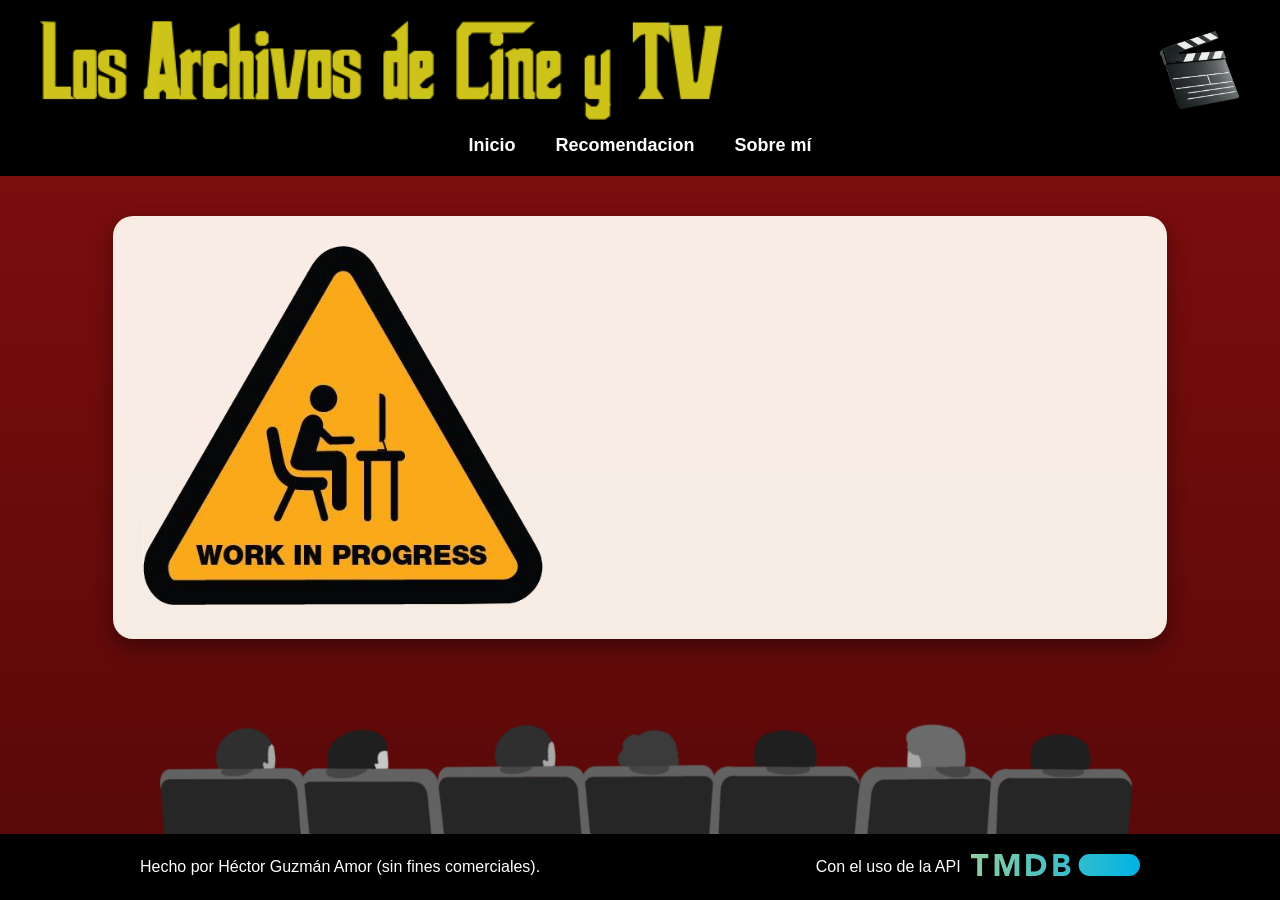
==== index.html @ 65351d61 "Add files via upload" ====
<!DOCTYPE html>
<html>
<head>
    <meta charset="UTF-8">
    <meta name="author" content="Hector Guzman Amor">
    <link rel="icon" href="imagenes/icono_pagina.png">
    <link rel="stylesheet" href="estilos.css">
    <title>Archivos Cine y TV</title>
</head>
<body>
    <header>
        <div class="parte-arriba-cabecera">
            <img class="titulo" src="imagenes/titulo_arch_cine_tv.png">
            <img class="claqueta" src="imagenes/claqueta.png">
        </div>
        <nav class="menu-navegacion">
            <ul>
                <li>
                    <a href="index.html">Inicio</a>
                </li>
                <li>
                    <a href="paginas/recomendacion.html">Recomendacion</a>
                </li>
                <li>
                    <a href="paginas/sobremi.html">Sobre mí</a>
                </li>
            </ul>
        </nav>
    </header>
    
    <main>
        <div class="contenedor">
            <img class="wip" src="imagenes/work-in-progress-icon.png">
        </div>
        <img class="espectadores" src="imagenes/espectadores.png">
    </main>
    <footer>
        <div class="pie-izquierdo">
            <p>Hecho por Héctor Guzmán Amor (sin fines comerciales).</p>
        </div>
        <div class="pie-derecho">
            <p>Con el uso de la API</p>
            <a href="https://developer.themoviedb.org/docs/getting-started">
            <img alt="The Movie Database" src="imagenes/tmdb.svg">
            </a>
        </div>
    </footer>
    
</body>
</html>
---- estilos.css ----
* {
    margin: 0;
    padding: 0;
    box-sizing: border-box;
}

.wip {
    width: 400px;
    align-self: center;
}

/* BODY para que el footer siempre quede abajo */
body {
    background-color: #1a1a1a;
    font-family: Arial, Helvetica, sans-serif;
    min-height: 100vh;
    display: flex;
    flex-direction: column;
}

/* HEADER */
header {
    background-color: black;
    padding: 20px 40px;
}

/* Imagen del título */
.titulo {
    height: 100px;
    width: auto;
    display: block;
}

.parte-arriba-cabecera {
    display: flex;
    align-items: center;
}

.claqueta {
    margin-left: auto;
    height: 80px;   /* ajusta si quieres */
    width: auto;
}

/* NAV dentro del header */
.menu-navegacion {
    margin-top: 15px;
}

/* Lista del menú */
.menu-navegacion ul {
    list-style: none;
    display: flex;
    justify-content: center;
    gap: 40px;
}

/* Enlaces del menú */
.menu-navegacion a {
    text-decoration: none;
    color: white;
    font-weight: bold;
    font-size: 18px;
}

.menu-navegacion a:hover {
    color: #ffd700;
}

main {
    background: linear-gradient(to bottom, #7b0d0d, #5a0909);
    flex: 1;
    padding: 40px 20px 0 20px;
    display: flex;
    flex-direction: column;
    align-items: center;
}

/* Imagen de espectadores */
.espectadores {
    width: 1000px;      /* tamaño moderado */
    height: auto;
    margin-top: auto;  /* la empuja hacia abajo */
    display: block;
}

/* CONTENEDOR central */
.contenedor {
    width: 85%;
    min-height: 400px;
    margin: 0 auto;
    background-color: rgba(255, 248, 240, 0.95);
    border-radius: 20px;
    padding: 30px;
    box-shadow: 0 8px 20px rgba(0,0,0,0.4);
}

footer {
    background-color: black;
    padding: 20px 0;
    color: white;
    font-family: "Trebuchet MS", Helvetica, sans-serif;
}

footer {
    display: flex;
    justify-content: center;
}

.pie-izquierdo,
.pie-derecho {
    width: 500px;          /* controla lo cerca que están del centro */
    display: flex;
    align-items: center;
}

.pie-izquierdo {
    justify-content: flex-start;
}

.pie-derecho {
    justify-content: flex-end;
    gap: 10px;
}

.pie-derecho img {
    height: 22px;
    width: auto;
}
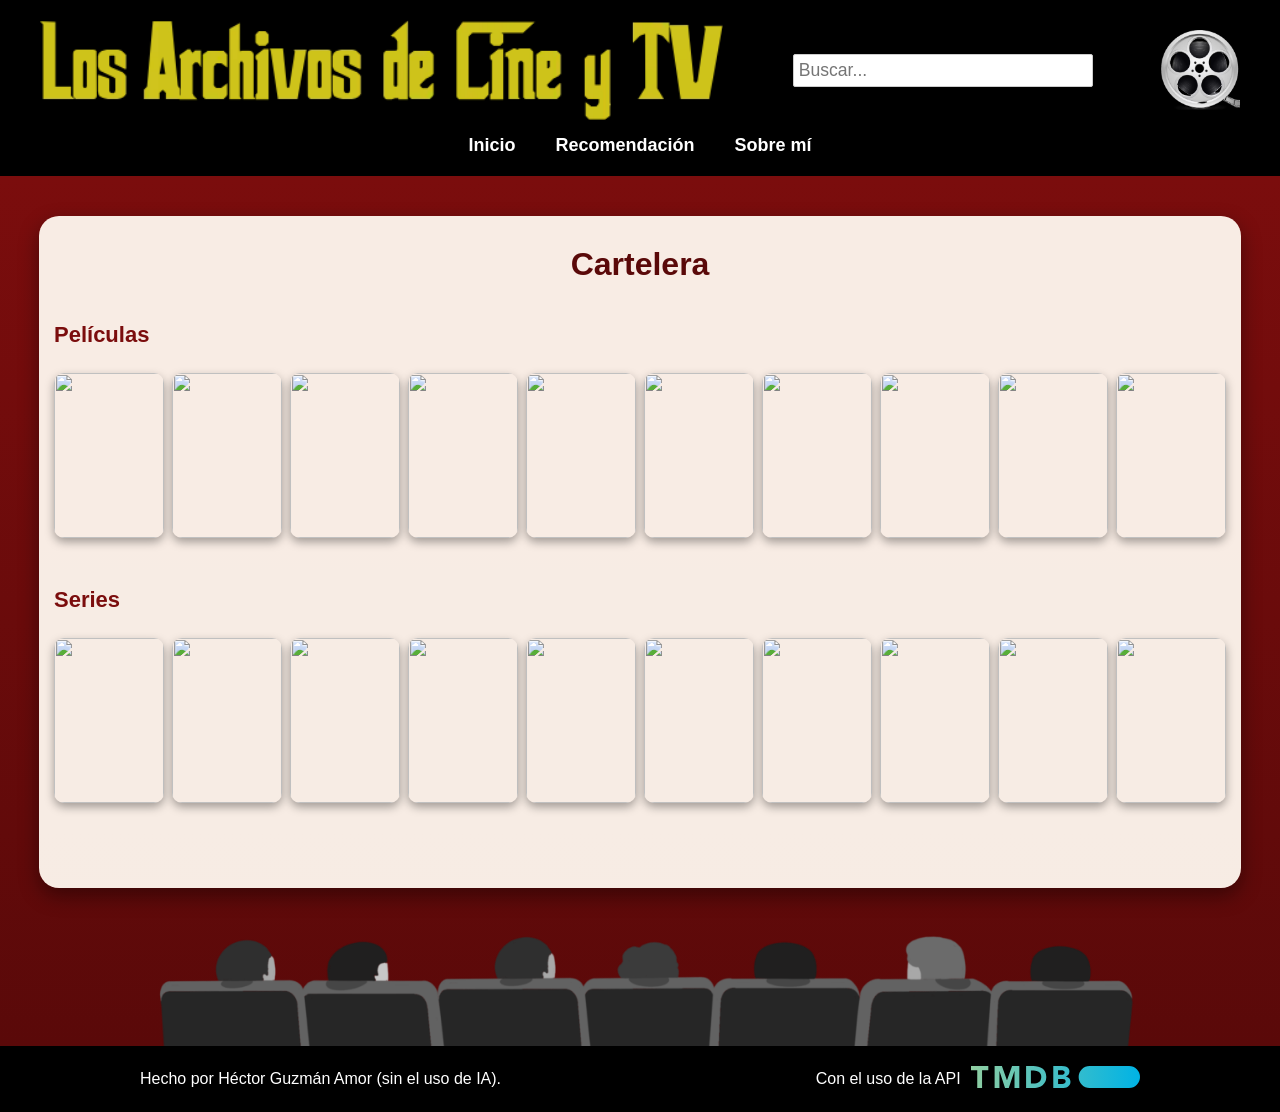
==== commit b1d3b7f8: "Add files via upload" ====
--- a/index.html
+++ b/index.html
@@ -10,8 +10,12 @@
 <body>
     <header>
         <div class="parte-arriba-cabecera">
-            <img class="titulo" src="imagenes/titulo_arch_cine_tv.png">
-            <img class="claqueta" src="imagenes/claqueta.png">
+            <img alt="Los-Archivos-de-Cine-y-Tv" class="titulo" src="imagenes/titulo_arch_cine_tv.png">
+            <div class="cuadro-busqueda">
+                <input type="text" id="input-busqueda" placeholder="Buscar...">
+                <div class="resultados-busqueda" id="resultados-busqueda"></div>
+            </div>
+            <img alt="cinta-pelicula" class="cinta-giratoria" src="imagenes/rueda_proyector.png">
         </div>
         <nav class="menu-navegacion">
             <ul>
@@ -19,7 +23,7 @@
                     <a href="index.html">Inicio</a>
                 </li>
                 <li>
-                    <a href="paginas/recomendacion.html">Recomendacion</a>
+                    <a href="paginas/recomendacion.html">Recomendación</a>
                 </li>
                 <li>
                     <a href="paginas/sobremi.html">Sobre mí</a>
@@ -30,13 +34,45 @@
     
     <main>
         <div class="contenedor">
-            <img class="wip" src="imagenes/work-in-progress-icon.png">
+            <h2 class="titulo-seccion">Cartelera</h2>
+
+            <section class="fila-peliculas">
+                <p class="nombre-fila">Películas</p>
+                <div class="lista-posters" id="peliculas">
+                    <img src="" class="poster-menu" id="post-p-1">
+                    <img src="" class="poster-menu" id="post-p-2">
+                    <img src="" class="poster-menu" id="post-p-3">
+                    <img src="" class="poster-menu" id="post-p-4">
+                    <img src="" class="poster-menu" id="post-p-5">
+                    <img src="" class="poster-menu" id="post-p-6">
+                    <img src="" class="poster-menu" id="post-p-7">
+                    <img src="" class="poster-menu" id="post-p-8">
+                    <img src="" class="poster-menu" id="post-p-9">
+                    <img src="" class="poster-menu" id="post-p-10">
+                </div>
+            </section>
+
+            <section class="fila-peliculas">
+                <p class="nombre-fila">Series</p>
+                <div class="lista-posters" id="series">
+                    <img src="" class="poster-menu" id="post-s-1">
+                    <img src="" class="poster-menu" id="post-s-2">
+                    <img src="" class="poster-menu" id="post-s-3">
+                    <img src="" class="poster-menu" id="post-s-4">
+                    <img src="" class="poster-menu" id="post-s-5">
+                    <img src="" class="poster-menu" id="post-s-6">
+                    <img src="" class="poster-menu" id="post-s-7">
+                    <img src="" class="poster-menu" id="post-s-8">
+                    <img src="" class="poster-menu" id="post-s-9">
+                    <img src="" class="poster-menu" id="post-s-10">
+                </div>
+            </section>
         </div>
-        <img class="espectadores" src="imagenes/espectadores.png">
+        <img alt="espectadores" class="espectadores" src="imagenes/espectadores.png">
     </main>
     <footer>
         <div class="pie-izquierdo">
-            <p>Hecho por Héctor Guzmán Amor (sin fines comerciales).</p>
+            <p>Hecho por Héctor Guzmán Amor (sin el uso de IA).</p>
         </div>
         <div class="pie-derecho">
             <p>Con el uso de la API</p>
@@ -45,6 +81,7 @@
             </a>
         </div>
     </footer>
+    <script src="js/javascript.js"></script>
     
 </body>
 </html>
--- a/estilos.css
+++ b/estilos.css
@@ -4,12 +4,6 @@
     box-sizing: border-box;
 }
 
-.wip {
-    width: 400px;
-    align-self: center;
-}
-
-/* BODY para que el footer siempre quede abajo */
 body {
     background-color: #1a1a1a;
     font-family: Arial, Helvetica, sans-serif;
@@ -18,13 +12,11 @@
     flex-direction: column;
 }
 
-/* HEADER */
 header {
     background-color: black;
     padding: 20px 40px;
 }
 
-/* Imagen del título */
 .titulo {
     height: 100px;
     width: auto;
@@ -36,18 +28,75 @@
     align-items: center;
 }
 
-.claqueta {
+.cuadro-busqueda {
+    display: flex;
+    align-items: center;
+    margin-left: 70px;
+    position: relative;
+    
+}
+
+.resultados-busqueda {
+    position: absolute;
+    top: 100%;
+    margin-left: 0;
+    width: 100%;
+    background-color: white;
+    border: 1px solid #ccc;
+    display: none;
+    z-index: 1000;
+}
+
+.resultado-item {
+    padding: 10px;
+    cursor: pointer;
+    border-bottom: 1px solid #eee;
+}
+
+.resultado-item:hover {
+    background-color: #f2f2f2;
+}
+
+.cuadro-busqueda input {
+    padding: 5px;
+    font-size: 1.1rem;
+    width: 300px;
+    border: 1px solid #ccc;
+    border-radius: 2px;
+}
+
+
+.cuadro-busqueda button {
+    height: 40px;
+    width: 40px;
+    background-color: white;
+    padding: 0%;
+    border: 1px solid #ccc;
+    border-radius: 2px;
+    transition: 0.3s;
+    margin-left: 5px;
+}
+
+.cuadro-busqueda button img {
+    width: 20px;
+    height: 20px;
+}
+
+.cuadro-busqueda button:hover {
+    background-color: #f1f1f1;
+    border-color: #bbb;
+}
+
+.cinta-giratoria {
     margin-left: auto;
-    height: 80px;   /* ajusta si quieres */
-    width: auto;
-}
-
-/* NAV dentro del header */
+    height: 80px;
+    animation: efecto_giro 4s linear infinite;
+}
+
 .menu-navegacion {
     margin-top: 15px;
 }
 
-/* Lista del menú */
 .menu-navegacion ul {
     list-style: none;
     display: flex;
@@ -55,7 +104,6 @@
     gap: 40px;
 }
 
-/* Enlaces del menú */
 .menu-navegacion a {
     text-decoration: none;
     color: white;
@@ -76,23 +124,105 @@
     align-items: center;
 }
 
-/* Imagen de espectadores */
 .espectadores {
-    width: 1000px;      /* tamaño moderado */
+    width: 1000px;
     height: auto;
-    margin-top: auto;  /* la empuja hacia abajo */
+    margin-top: auto;
     display: block;
 }
 
-/* CONTENEDOR central */
 .contenedor {
-    width: 85%;
+    width: fit-content;
+    max-width: 100%;
     min-height: 400px;
     margin: 0 auto;
     background-color: rgba(255, 248, 240, 0.95);
     border-radius: 20px;
-    padding: 30px;
-    box-shadow: 0 8px 20px rgba(0,0,0,0.4);
+    padding: 30px 15px 40px 15px;
+    box-shadow: 0 8px 20px rgba(0, 0, 0, 0.4);
+}
+
+.contenedor-sobremi {
+    width: 70%;
+    max-width: 1100px;
+}
+
+.contenedor h1 {
+    margin-bottom: 12px;
+    font-size: 34px;
+}
+
+.contenedor p {
+    margin-bottom: 22px;
+    line-height: 1.5;
+}
+
+.favoritas h2 {
+    margin-bottom: 18px;
+    font-size: 22px;
+    text-align: center;
+}
+
+.titulo-seccion {
+    text-align: center;
+    margin-bottom: 35px;
+    font-size: 32px;
+    color: #5a0909;
+}
+
+.fila-peliculas {
+    margin-bottom: 45px;
+}
+
+.nombre-fila {
+    font-size: 22px;
+    font-weight: bold;
+    margin-bottom: 18px;
+    color: #7b0d0d;
+}
+
+.lista-posters {
+    display: flex;
+    justify-content: center;
+    gap: 18px;
+    flex-wrap: wrap;
+}
+
+.poster-fav {
+    width: 110px;
+    height: 165px;
+    object-fit: cover;
+    border-radius: 10px;
+    box-shadow: 0 4px 10px rgba(0, 0, 0, 0.35);
+    transition: transform 0.2s ease, box-shadow 0.2s ease;
+    cursor: pointer;
+}
+
+.poster-fav:hover {
+    transform: scale(1.05);
+    box-shadow: 0 6px 14px rgba(0, 0, 0, 0.45);
+}
+
+.lista-posters {
+    justify-content: space-between;
+    gap: 8px;
+    flex-wrap: nowrap;
+}
+
+.poster-menu {
+    width: 110px;
+    height: 165px;
+    object-fit: cover;
+    border-radius: 10px;
+    box-shadow: 0 4px 10px rgba(0, 0, 0, 0.35);
+    transition: transform 0.2s ease, box-shadow 0.2s ease;
+    cursor: pointer;
+}
+
+
+.poster-menu:hover {
+    transform: scale(1.05);
+    box-shadow: 0 6px 14px rgba(0, 0, 0, 0.45);
 }
 
 footer {
@@ -100,16 +230,13 @@
     padding: 20px 0;
     color: white;
     font-family: "Trebuchet MS", Helvetica, sans-serif;
-}
-
-footer {
     display: flex;
     justify-content: center;
 }
 
 .pie-izquierdo,
 .pie-derecho {
-    width: 500px;          /* controla lo cerca que están del centro */
+    width: 500px;
     display: flex;
     align-items: center;
 }
@@ -126,4 +253,264 @@
 .pie-derecho img {
     height: 22px;
     width: auto;
+}
+
+.contenedor-info {
+    width: 1000px;
+    min-height: 400px;
+    margin: 0 auto;
+    background-color: rgba(255, 248, 240, 0.95);
+    border-radius: 20px;
+    padding: 30px 15px 40px 15px;
+    box-shadow: 0 8px 20px rgba(0, 0, 0, 0.4);
+    display: flex;
+    flex-direction: row;
+    gap: 10px;
+}
+
+.contenedor-info h1 {
+    margin-bottom: 5px;
+}
+
+.contenedor-info h2 {
+    margin-bottom: 15px;
+}
+
+.contenedor-info p {
+    margin-bottom: 20px;
+}
+
+.contenedor-info img {
+    height: 500px;
+    border-radius: 20px;
+
+}
+
+.nota-circulo {
+    width: 100px;
+    height: 100px;
+    border-radius: 50%;
+    background: radial-gradient(circle, black);
+    display: flex;
+    justify-content: center;
+    align-items: center;
+    color: white;
+    font-size: 24px;
+    font-weight: bold;
+    box-shadow: 0 0 10px #ffd900;
+    animation: brillo 2s infinite;
+}
+
+.mas-info {
+    display: flex;
+    flex-direction: row;
+
+}
+
+.c-arriba-der {
+    margin-left: auto;
+    display: flex;
+    justify-content: flex-end;
+    align-items: flex-start;
+}
+
+.c-arriba-izq {
+    flex: 1;
+}
+
+.puntuacion {
+    display: flex;
+    align-items: center;
+    margin-left: auto;
+    margin-right: 50px;
+
+}
+
+.tarjeta-pelicula-cabecera h1 {
+    text-align: center;
+    margin-bottom: 25px;
+    font-size: 2.2rem;
+    color: #5a0909;
+}
+
+.contenedor-pelicula {
+    text-align: center;
+    margin-bottom: 30px;
+}
+
+.texto-inicial {
+    font-size: 1.2rem;
+    color: #222;
+}
+
+.elementos-control {
+    display: flex;
+    flex-direction: column;
+    align-items: center;
+}
+
+.contenedor-categorias {
+    margin-bottom: 25px;
+    text-align: center;
+}
+
+.contenedor-categorias label {
+    display: block;
+    font-size: 1.2rem;
+    font-weight: bold;
+    color: #5a0909;
+    margin-bottom: 12px;
+    letter-spacing: 1px;
+}
+
+.categoria {
+    width: 400px;
+    max-width: 100%;
+    padding: 1rem 1.5rem;
+    font-size: 1.1rem;
+    border-radius: 50px;
+    border: 3px solid #ffd700;
+    background: rgba(0, 0, 0, 0.85);
+    color: white;
+    cursor: pointer;
+    transition: all 0.3s ease;
+    appearance: none;
+    background-image: url("data:image/svg+xml,%3Csvg xmlns='http://www.w3.org/2000/svg' width='16' height='16' fill='%23ffd700' viewBox='0 0 16 16'%3E%3Cpath d='M7.247 11.14L2.451 5.658C1.885 5.013 2.345 4 3.204 4h9.592a1 1 0 0 1 .753 1.659l-4.796 5.48a1 1 0 0 1-1.506 0z'/%3E%3C/svg%3E");
+    background-repeat: no-repeat;
+    background-position: right 1.5rem center;
+    background-size: 1.5rem;
+}
+
+.categoria:hover, .categoria:focus {
+    border-color: #7b0d0d;
+    box-shadow: 0 0 15px rgba(123, 13, 13, 0.4);
+    outline: none;
+}
+
+.boton-obtener-pelicula {
+    background: linear-gradient(45deg, #7b0d0d, #b22222);
+    color: white;
+    border: none;
+    padding: 1.2rem 3rem;
+    font-size: 1.2rem;
+    font-weight: bold;
+    border-radius: 50px;
+    cursor: pointer;
+    overflow: hidden;
+    transition: all 0.3s ease;
+    margin-top: 10px;
+    display: block;
+    letter-spacing: 2px;
+    text-transform: uppercase;
+    box-shadow: 0 10px 20px rgba(123, 13, 13, 0.35);
+}
+
+.boton-obtener-pelicula:hover {
+    transform: translateY(-5px);
+    box-shadow: 0 15px 25px rgba(123, 13, 13, 0.5);
+    letter-spacing: 3px;
+}
+
+.boton-obtener-pelicula:active {
+    transform: translateY(0);
+    box-shadow: 0 5px 15px rgba(123, 13, 13, 0.35);
+}
+
+.recuadro-recomendacion {
+    margin: 30px auto 15px auto;
+    width: 700px;
+    max-width: 100%;
+    background-color: black;
+    border: 3px solid white;
+    border-radius: 18px;
+    padding: 20px;
+    display: flex;
+    justify-content: space-between;
+    align-items: center;
+    gap: 25px;
+}
+
+.titulo-recomendacion {
+    color: white;
+    font-size: 1.8rem;
+    flex: 1;
+    text-align: left;
+}
+
+.poster-recomendacion {
+    width: 180px;
+    height: auto;
+    border-radius: 12px;
+    display: block;
+    box-shadow: 0 4px 12px rgba(255, 255, 255, 0.15);
+}
+
+.boton-detalles-recomendacion {
+    background: linear-gradient(45deg, #7b0d0d, #b22222);
+    color: white;
+    border: none;
+    padding: 1rem 2.5rem;
+    font-size: 1.1rem;
+    font-weight: bold;
+    border-radius: 50px;
+    cursor: pointer;
+    transition: all 0.3s ease;
+    margin: 10px auto 0 auto;
+    display: block;
+    letter-spacing: 1.5px;
+    text-transform: uppercase;
+    box-shadow: 0 10px 20px rgba(123, 13, 13, 0.35);
+}
+
+.boton-detalles-recomendacion:hover {
+    transform: translateY(-5px);
+    box-shadow: 0 15px 25px rgba(123, 13, 13, 0.5);
+    letter-spacing: 2px;
+}
+
+.boton-detalles-recomendacion:active {
+    transform: translateY(0);
+    box-shadow: 0 5px 15px rgba(123, 13, 13, 0.35);
+}
+
+.trailer {
+    width: 800px;
+    height: 400px;
+    box-shadow: 0 8px 20px rgba(0, 0, 0, 0.4);
+}
+
+.boton-trailer {
+    background-color: black;
+    color: white;
+    padding: 20px 40px;
+    border: none;
+    transition: 0.3s;
+    cursor: pointer;
+  }
+  
+.boton-trailer:hover {
+    background-color: #333;
+  }
+
+
+@keyframes efecto_giro {
+    0% { transform: rotate(0deg); }
+    100% { transform: rotate(360deg); }
+  }
+
+@keyframes brillo {
+    0% {
+        box-shadow: 0 0 10px #eeff00;
+        transform: scale(1);
+    }
+
+    50% {
+        box-shadow: 0 0 25px #ffee00, 0 0 40px #e5ff00;
+        transform: scale(1.05);
+    }
+
+    100% {
+        box-shadow: 0 0 10px #e5ff00;
+        transform: scale(1);
+    }
 }
